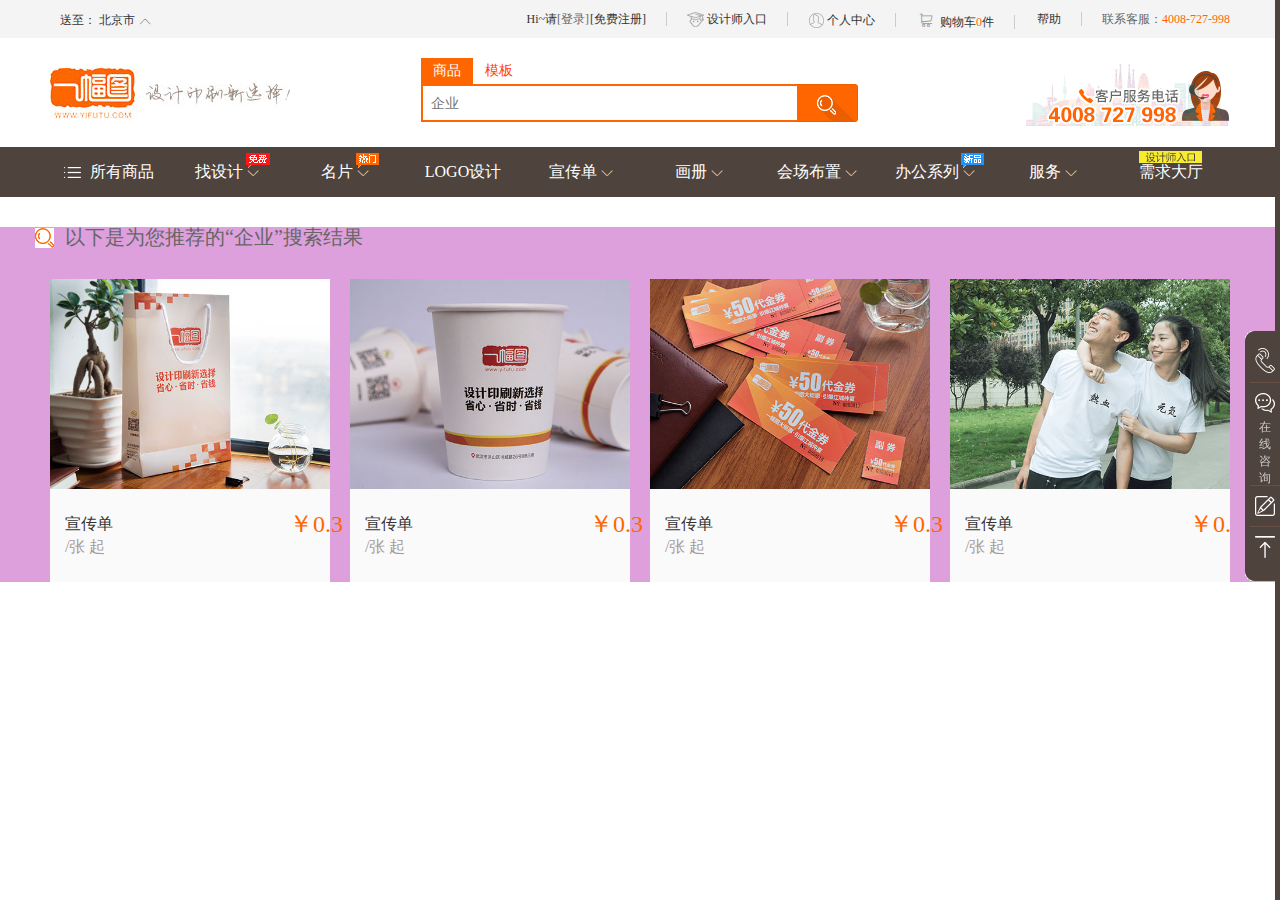
==== goodsList.html @ 1fbc1ded "第二次修改，实现了结构，表现，行为相分离" ====
<!DOCTYPE html>
<html lang="en">
<head>
<meta charset="UTF-8">
<meta name="viewport" content="width=device-width, initial-scale=1.0">
<meta http-equiv="X-UA-Compatible" content="ie=edge">
<link rel="stylesheet" href="css/goodsList.css"/>
<link rel="stylesheet" href="css/public.css"/>
<link rel="stylesheet" href="css/iconfont.css"/>
<link rel="shortcut icon" href="bitbug_favicon.ico" />
<title>goodsList</title>
</head>
<body>
<!-- head -->
<div class="head">
    <div class="head_con">
        <div class="conL">
            <p>送至：
                <span>北京市</span>
                <i class="iconfont icon-up1"></i>
                <i class="iconfont icon-down"></i>
            </p>
            <!-- 划过 送至： -->
            <div class="ul">
                <a href="">北京市</a>
                <a href="">天津市</a>
                <a href="">河北市</a>
                <a href="">山西市</a>
                <a href="">内蒙市</a>
                <a href="">辽宁市</a>
                <a href="">北京市</a>
                <a href="">天津市</a>
                <a href="">河北市</a>
                <a href="">山西市</a>
                <a href="">内蒙市</a>
                <a href="">辽宁市</a>
                <a href="">北京市</a>
                <a href="">天津市</a>
                <a href="">河北市</a>
                <a href="">山西市</a>
                <a href="">内蒙市</a>
                <a href="">辽宁市</a>
            </div>
        </div>
        <div class="conR">
            <ul>
                <li>Hi~请<a class="signIn" href="Login.html">[登录]</a><a class="register" href="Reg.html">[免费注册]</a></li>
                <li><img src="img/icon-sjs.png" alt=""/><a href="">设计师入口</a></li>
                <li class="person">
                    <img src="img/icon-user.png" alt=""/>
                    <a href="">个人中心</a>

                    <ul>
                        <li>我的订单</li>
                        <li>我的文件</li>
                        <li>我的模板</li>
                    </ul>
                </li>
                <li class="shopcar">
                    <i class="iconfont icon-icon--"></i>
                    <a href="">购物车<span>0</span>件</a>

                    <div class="cont">
                        <p>购物车还没有商品，赶紧选购吧！</p>
                        <a href="">查看我的购物车</a>
                    </div>
                </li>
                <li><a href="">帮助</a></li>
                <li class="last">联系客服：<span>4008-727-998</span></li>
            </ul>
        </div>
    </div>
</div>

<!-- tit -->
<div class="tit">
    <div class="tit_con">  
        <a href="index.html"><img class="img1" src="img/logo.jpg" alt=""/></a>
        <div class="inp">
            <p class="shangmo">
                <a class="a1" href="javascript:;">商品</a>
                <a class="a2" href="javascript:;">模板</a>
            </p>
            <div class="inptt">              
                <input class="inpTxt" type="text" placeholder="企业"/>
                <input class="inpBtn" type="button" value=""/>
            </div>
        </div>
        <img class="img2" src="img/intro_adv.jpg" alt=""/>
    </div>
</div>
    
<!-- lunb-->
<div class="lunb">
    <div class="nav">
        <ul>
            <li class="li01">
                <a class="syou" href="">所有商品</a>
                <!-- 划过显示： -->
                <div class="li01_ul">
                    <div class="ul_div1 ul_div">
                        <p>产品设计</p>
                        <span>logo设计 名片设计</span>
                        <!-- 划过显示 -->
                        <div class="uls1 uls">
                            <div class="uls_con">
                                <dl>
                                    <dt>办公用品</dt>
                                    <dd>
                                        <a href="">Logo设计</a>
                                        <a href="">名片设计</a>
                                        <a href="">笔记本设计</a>
                                        <a href="">工作证设计</a>
                                        <a href="">文件盒设计</a>
                                        <a href="">档案袋设计</a>
                                        <a href="">信纸设计</a>
                                        <a href="">信封设计</a>
                                        <a href="">广告笔设计</a>
                                        <a href="">鼠标垫设计</a>
                                        <a href="">合同设计</a>
                                    </dd>
                                </dl> 
                                <dl>
                                    <dt>营销用品</dt>
                                    <dd>
                                        <a href="">Logo设计</a>
                                        <a href="">名片设计</a>
                                        <a href="">笔记本设计</a>
                                        <a href="">工作证设计</a>
                                        <a href="">文件盒设计</a>
                                        <a href="">档案袋设计</a>
                                        <a href="">信纸设计</a>
                                        <a href="">信封设计</a>
                                        <a href="">广告笔设计</a>
                                    </dd>
                                </dl>
                                <dl>
                                    <dt>会议用品</dt>
                                    <dd>
                                        <a href="">Logo设计</a>
                                        <a href="">名片设计</a>
                                        <a href="">笔记本设计</a>
                                        <a href="">工作证设计</a>
                                        <a href="">文件盒设计</a>
                                        <a href="">档案袋设计</a>
                                    </dd>
                                </dl> 
                                <dl>
                                    <dt>节日用品</dt>
                                    <dd>
                                        <a href="">Logo设计</a>
                                        <a href="">名片设计</a>
                                        <a href="">笔记本设计</a>
                                        <a href="">工作证设计</a>
                                        <a href="">文件盒设计</a>
                                        <a href="">档案袋设计</a>
                                        <a href="">信纸设计</a>
                                    </dd>
                                </dl>
                                <dl>
                                    <dt>定制用品</dt>
                                    <dd>
                                        <a href="">信封设计</a>
                                        <a href="">广告笔设计</a>
                                        <a href="">鼠标垫设计</a>
                                        <a href="">合同设计</a>
                                    </dd>
                                </dl>
                            </div>

                            <div class="uls_img">
                                <img src="img/logo1.jpg" alt=""/>
                                <img class="lt" src="img/minpian.jpg" alt=""/>
                            </div>
                            
                        </div>
                        <!-- 白线 -->
                        <div class="fff"></div>
                        
                    </div>
                    <div class="ul_div2 ul_div">
                        <p>名片印刷</p>
                        <span>logo设计 名片设计</span>
                            <!-- 划过显示 -->
                            <div class="uls2 uls">
                            <div class="uls_con">
                                <dl>
                                    <dt>女性名片</dt>
                                    <dd>
                                        <a href="">铜版纸掌心名片</a>
                                        <a href="">铜版纸掌心名片</a>
                                        <a href="">铜版纸掌心名片</a><br/>
                                        <a href="">铜版纸掌心名片</a>
                                        <a href="">铜版纸掌心名片</a>
                                        <a href="">铜版纸掌心名片</a>
                                    </dd>
                                </dl> 
                                <dl>
                                    <dt>经典名片</dt>
                                    <dd>
                                        <a href="">铜纸片名片</a>
                                        <a href="">铜纸片名片</a>
                                        <a href="">铜纸片名片</a>
                                    </dd>
                                </dl>
                                <dl>
                                    <dt>时尚名片</dt>
                                    <dd>
                                        <a href="">石头纹名片</a>
                                        <a href="">名片设计</a>
                                        <a href="">笔记本设计</a>
                                        <a href="">工作证设计</a><br/>
                                        <a href="">文件盒设计</a>
                                        <a href="">档案袋设计</a>
                                    </dd>
                                </dl> 
                                <dl>
                                    <dt>高档名片</dt>
                                    <dd>
                                        <a href="">Logo设计</a>
                                        <a href="">名片设计</a>
                                        <a href="">笔记本设计</a>
                                        <a href="">工作证设计</a>
                                        <a href="">文件盒设计</a>
                                        <a href="">档案袋设计</a>
                                        <a href="">信纸设计</a>
                                    </dd>
                                </dl>
                                <dl>
                                    <dt>名片设计</dt>
                                    <dd>
                                        <a href="">信封设计</a>
                                        <a href="">广告笔设计</a>
                                        <a href="">鼠标垫设计</a>
                                        <a href="">合同设计</a>
                                    </dd>
                                </dl>
                            </div>

                            <div class="uls_img">
                                <img src="img/mingpian2.jpg" alt=""/>
                            </div>
                            
                        </div>
                        <!-- 白线 -->
                        <div class="fff"></div>
                    </div>
                    <div class="ul_div3 ul_div">
                        <p>企业办公</p>
                        <span>logo设计 名片设计</span>
                        <!-- 划过显示 -->
                        <div class="uls3 uls">
                            <div class="uls_con">
                                <dl>
                                    <dt>企业VI</dt>
                                    <dd>
                                        <a href="">Logo设计</a>
                                        <a href="">名片设计</a>
                                        <a href="">笔记本设计</a>
                                        <a href="">工作证设计</a>
                                        <a href="">文件盒设计</a>
                                        <a href="">档案袋设计</a>
                                        <a href="">信纸设计</a>
                                        <a href="">信封设计</a>
                                        <a href="">广告笔设计</a>
                                        <a href="">鼠标垫设计</a>
                                        <a href="">合同设计</a>
                                    </dd>
                                </dl> 
                                <dl>
                                    <dt>办公用品</dt>
                                    <dd>
                                        <a href="">Logo设计</a>
                                        <a href="">名片设计</a>
                                        <a href="">笔记本设计</a>
                                        <a href="">工作证设计</a>
                                        <a href="">文件盒设计</a>
                                        <a href="">档案袋设计</a>
                                        <a href="">信纸设计</a>
                                        <a href="">信封设计</a>
                                        <a href="">广告笔设计</a>
                                    </dd>
                                </dl>
                                <dl>
                                    <dt>入职礼包</dt>
                                    <dd>
                                        <a href="">Logo设计</a>
                                        <a href="">名片设计</a>
                                        <a href="">笔记本设计</a>
                                        <a href="">工作证设计</a>
                                        <a href="">文件盒设计</a>
                                        <a href="">档案袋设计</a>
                                    </dd>
                                </dl> 
                                <dl>
                                    <dt>公司布置</dt>
                                    <dd>
                                        <a href="">Logo设计</a>
                                        <a href="">名片设计</a>
                                        <a href="">笔记本设计</a>
                                        <a href="">工作证设计</a>
                                        <a href="">文件盒设计</a>
                                        <a href="">档案袋设计</a>
                                        <a href="">信纸设计</a>
                                    </dd>
                                </dl>
                                <dl>
                                    <dt>经典设计</dt>
                                    <dd>
                                        <a href="">信封设计</a>
                                        <a href="">广告笔设计</a>
                                        <a href="">鼠标垫设计</a>
                                        <a href="">合同设计</a>
                                    </dd>
                                </dl>
                            </div>

                            <div class="uls_img">
                                <img src="img/xingmingpai.jpg" alt=""/>
                            </div>
                            
                        </div>
                        <!-- 白线 -->
                        <div class="fff"></div>
                    </div>
                    <div class="ul_div4 ul_div">
                        <p>营销宣传</p>
                        <span>logo设计 名片设计</span>
                        <!-- 划过显示 -->
                        <div class="uls4 uls">
                            <div class="uls_con">
                                <dl>
                                    <dt>卖场促销</dt>
                                    <dd>
                                        <a href="">Logo设计</a>
                                        <a href="">名片设计</a>
                                        <a href="">笔记本设计</a>
                                        <a href="">工作证设计</a>
                                        <a href="">文件盒设计</a>
                                        <a href="">档案袋设计</a>
                                        <a href="">信纸设计</a>
                                        <a href="">信封设计</a>
                                        <a href="">广告笔设计</a>
                                        <a href="">鼠标垫设计</a>
                                        <a href="">合同设计</a>
                                    </dd>
                                </dl> 
                                <dl>
                                    <dt>普发用品</dt>
                                    <dd>
                                        <a href="">Logo设计</a>
                                        <a href="">名片设计</a>
                                        <a href="">笔记本设计</a>
                                        <a href="">工作证设计</a>
                                        <a href="">文件盒设计</a>
                                        <a href="">档案袋设计</a>
                                        <a href="">信纸设计</a>
                                        <a href="">信封设计</a>
                                        <a href="">广告笔设计</a>
                                    </dd>
                                </dl>
                                <dl>
                                    <dt>布置用品</dt>
                                    <dd>
                                        <a href="">Logo设计</a>
                                        <a href="">名片设计</a>
                                        <a href="">笔记本设计</a>
                                        <a href="">工作证设计</a>
                                        <a href="">文件盒设计</a>
                                        <a href="">档案袋设计</a>
                                    </dd>
                                </dl> 
                                <dl>
                                    <dt>赛事必备</dt>
                                    <dd>
                                        <a href="">Logo设计</a>
                                        <a href="">名片设计</a>
                                        <a href="">笔记本设计</a>
                                        <a href="">工作证设计</a>
                                    </dd>
                                </dl>
                                <dl>
                                    <dt>宣传礼品</dt>
                                    <dd>
                                        <a href="">信封设计</a>
                                        <a href="">广告笔设计</a>
                                        <a href="">鼠标垫设计</a>
                                    </dd>
                                </dl>
                                <dl>
                                    <dt>经典设计</dt>
                                    <dd>
                                        <a href="">信封设计</a>
                                        <a href="">广告笔设计</a>
                                        <a href="">鼠标垫设计</a>
                                    </dd>
                                </dl>
                            </div>

                            <div class="uls_img">
                                <img src="img/zhanjia.jpg" alt=""/>
                            </div>
                            
                        </div>
                        <!-- 白线 -->
                        <div class="fff"></div>
                    </div>
                    <div class="ul_div5 ul_div">
                        <p>产品设计</p>
                        <span>logo设计 名片设计</span>
                        <!-- 划过显示 -->
                        <div class="uls5 uls">
                            <div class="uls_con">
                                <dl>
                                    <dt>办公用品</dt>
                                    <dd>
                                        <a href="">Logo设计</a>
                                        <a href="">名片设计</a>
                                        <a href="">笔记本设计</a>
                                        <a href="">工作证设计</a>
                                        <a href="">文件盒设计</a>
                                        <a href="">档案袋设计</a>
                                        <a href="">信纸设计</a>
                                        <a href="">信封设计</a>
                                        <a href="">广告笔设计</a>
                                        <a href="">鼠标垫设计</a>
                                        <a href="">合同设计</a>
                                    </dd>
                                </dl> 
                                <dl>
                                    <dt>营销用品</dt>
                                    <dd>
                                        <a href="">Logo设计</a>
                                        <a href="">名片设计</a>
                                        <a href="">笔记本设计</a>
                                        <a href="">工作证设计</a>
                                        <a href="">文件盒设计</a>
                                        <a href="">档案袋设计</a>
                                        <a href="">信纸设计</a>
                                        <a href="">信封设计</a>
                                        <a href="">广告笔设计</a>
                                    </dd>
                                </dl>
                                <dl>
                                    <dt>会议用品</dt>
                                    <dd>
                                        <a href="">Logo设计</a>
                                        <a href="">名片设计</a>
                                        <a href="">笔记本设计</a>
                                        <a href="">工作证设计</a>
                                        <a href="">文件盒设计</a>
                                        <a href="">档案袋设计</a>
                                    </dd>
                                </dl> 
                                <dl>
                                    <dt>节日用品</dt>
                                    <dd>
                                        <a href="">Logo设计</a>
                                        <a href="">名片设计</a>
                                        <a href="">笔记本设计</a>
                                        <a href="">工作证设计</a>
                                        <a href="">文件盒设计</a>
                                        <a href="">档案袋设计</a>
                                        <a href="">信纸设计</a>
                                    </dd>
                                </dl>
                                <dl>
                                    <dt>定制用品</dt>
                                    <dd>
                                        <a href="">信封设计</a>
                                        <a href="">广告笔设计</a>
                                        <a href="">鼠标垫设计</a>
                                        <a href="">合同设计</a>
                                    </dd>
                                </dl>
                            </div>

                            <div class="uls_img">
                                <img src="img/xiangce.jpg" alt=""/>
                            </div>
                            
                        </div>
                        <!-- 白线 -->
                        <div class="fff"></div>
                    </div>
                    <div class="ul_div6 ul_div">
                        <p>名片印刷</p>
                        <span>logo设计 名片设计</span>
                        <!-- 划过显示 -->
                        <div class="uls6 uls">
                            <div class="uls_con">
                                <dl>
                                    <dt>办公用品</dt>
                                    <dd>
                                        <a href="">Logo设计</a>
                                        <a href="">名片设计</a>
                                        <a href="">笔记本设计</a>
                                        <a href="">工作证设计</a>
                                        <a href="">文件盒设计</a>
                                        <a href="">档案袋设计</a>
                                        <a href="">信纸设计</a>
                                        <a href="">信封设计</a>
                                        <a href="">广告笔设计</a>
                                        <a href="">鼠标垫设计</a>
                                        <a href="">合同设计</a>
                                    </dd>
                                </dl> 
                                <dl>
                                    <dt>营销用品</dt>
                                    <dd>
                                        <a href="">Logo设计</a>
                                        <a href="">名片设计</a>
                                        <a href="">笔记本设计</a>
                                        <a href="">工作证设计</a>
                                        <a href="">文件盒设计</a>
                                        <a href="">档案袋设计</a>
                                        <a href="">信纸设计</a>
                                        <a href="">信封设计</a>
                                        <a href="">广告笔设计</a>
                                    </dd>
                                </dl>
                                <dl>
                                    <dt>会议用品</dt>
                                    <dd>
                                        <a href="">Logo设计</a>
                                        <a href="">名片设计</a>
                                        <a href="">笔记本设计</a>
                                        <a href="">工作证设计</a>
                                        <a href="">文件盒设计</a>
                                        <a href="">档案袋设计</a>
                                    </dd>
                                </dl> 
                                <dl>
                                    <dt>节日用品</dt>
                                    <dd>
                                        <a href="">Logo设计</a>
                                        <a href="">名片设计</a>
                                        <a href="">笔记本设计</a>
                                        <a href="">工作证设计</a>
                                        <a href="">文件盒设计</a>
                                        <a href="">档案袋设计</a>
                                        <a href="">信纸设计</a>
                                    </dd>
                                </dl>
                                <dl>
                                    <dt>定制用品</dt>
                                    <dd>
                                        <a href="">信封设计</a>
                                        <a href="">广告笔设计</a>
                                        <a href="">鼠标垫设计</a>
                                        <a href="">合同设计</a>
                                    </dd>
                                </dl>
                            </div>

                            <div class="uls_img">
                                <img src="img/shoutidai.jpg" alt=""/>
                            </div>
                            
                        </div>
                        <!-- 白线 -->
                        <div class="fff"></div>
                    </div>
                    <div class="ul_div7 ul_div">
                        <p>企业办公</p>
                        <span>logo设计 名片设计</span>
                        <!-- 划过显示 -->
                        <div class="uls7 uls">
                            <div class="uls_con">
                                <dl>
                                    <dt>办公用品</dt>
                                    <dd>
                                        <a href="">Logo设计</a>
                                        <a href="">名片设计</a>
                                        <a href="">笔记本设计</a>
                                        <a href="">工作证设计</a>
                                        <a href="">文件盒设计</a>
                                        <a href="">档案袋设计</a>
                                        <a href="">信纸设计</a>
                                        <a href="">信封设计</a>
                                        <a href="">广告笔设计</a>
                                        <a href="">鼠标垫设计</a>
                                        <a href="">合同设计</a>
                                    </dd>
                                </dl> 
                                <dl>
                                    <dt>营销用品</dt>
                                    <dd>
                                        <a href="">Logo设计</a>
                                        <a href="">名片设计</a>
                                        <a href="">笔记本设计</a>
                                        <a href="">工作证设计</a>
                                        <a href="">文件盒设计</a>
                                        <a href="">档案袋设计</a>
                                        <a href="">信纸设计</a>
                                        <a href="">信封设计</a>
                                        <a href="">广告笔设计</a>
                                    </dd>
                                </dl>
                                <dl>
                                    <dt>会议用品</dt>
                                    <dd>
                                        <a href="">Logo设计</a>
                                        <a href="">名片设计</a>
                                        <a href="">笔记本设计</a>
                                        <a href="">工作证设计</a>
                                        <a href="">文件盒设计</a>
                                        <a href="">档案袋设计</a>
                                    </dd>
                                </dl> 
                                <dl>
                                    <dt>节日用品</dt>
                                    <dd>
                                        <a href="">Logo设计</a>
                                        <a href="">名片设计</a>
                                        <a href="">笔记本设计</a>
                                        <a href="">工作证设计</a>
                                        <a href="">文件盒设计</a>
                                        <a href="">档案袋设计</a>
                                        <a href="">信纸设计</a>
                                    </dd>
                                </dl>
                                <dl>
                                    <dt>定制用品</dt>
                                    <dd>
                                        <a href="">信封设计</a>
                                        <a href="">广告笔设计</a>
                                        <a href="">鼠标垫设计</a>
                                        <a href="">合同设计</a>
                                    </dd>
                                </dl>
                            </div>

                            <div class="uls_img">
                                <img src="img/rili.jpg" alt=""/>
                            </div>
                            
                        </div>
                        <!-- 白线 -->
                        <div class="fff"></div>
                    </div>
                    <div class="ul_div8 ul_div">
                        <p>营销宣传</p>
                        <span>logo设计 名片设计</span>
                        <!-- 划过显示 -->
                        <div class="uls8 uls">
                            <div class="uls_con">
                                <dl>
                                    <dt>办公用品</dt>
                                    <dd>
                                        <a href="">Logo设计</a>
                                        <a href="">名片设计</a>
                                        <a href="">笔记本设计</a>
                                        <a href="">工作证设计</a>
                                        <a href="">文件盒设计</a>
                                        <a href="">档案袋设计</a>
                                        <a href="">信纸设计</a>
                                        <a href="">信封设计</a>
                                        <a href="">广告笔设计</a>
                                        <a href="">鼠标垫设计</a>
                                        <a href="">合同设计</a>
                                    </dd>
                                </dl> 
                                <dl>
                                    <dt>营销用品</dt>
                                    <dd>
                                        <a href="">Logo设计</a>
                                        <a href="">名片设计</a>
                                        <a href="">笔记本设计</a>
                                        <a href="">工作证设计</a>
                                        <a href="">文件盒设计</a>
                                        <a href="">档案袋设计</a>
                                        <a href="">信纸设计</a>
                                        <a href="">信封设计</a>
                                        <a href="">广告笔设计</a>
                                    </dd>
                                </dl>
                                <dl>
                                    <dt>会议用品</dt>
                                    <dd>
                                        <a href="">Logo设计</a>
                                        <a href="">名片设计</a>
                                        <a href="">笔记本设计</a>
                                        <a href="">工作证设计</a>
                                        <a href="">文件盒设计</a>
                                        <a href="">档案袋设计</a>
                                    </dd>
                                </dl> 
                                <dl>
                                    <dt>节日用品</dt>
                                    <dd>
                                        <a href="">Logo设计</a>
                                        <a href="">名片设计</a>
                                        <a href="">笔记本设计</a>
                                        <a href="">工作证设计</a>
                                        <a href="">文件盒设计</a>
                                        <a href="">档案袋设计</a>
                                        <a href="">信纸设计</a>
                                    </dd>
                                </dl>
                                <dl>
                                    <dt>定制用品</dt>
                                    <dd>
                                        <a href="">信封设计</a>
                                        <a href="">广告笔设计</a>
                                        <a href="">鼠标垫设计</a>
                                        <a href="">合同设计</a>
                                    </dd>
                                </dl>
                            </div>

                            <div class="uls_img">
                                <img src="img/dangandai.jpg" alt=""/>
                            </div>
                            
                        </div>
                        <!-- 白线 -->
                        <div class="fff"></div>
                    </div>                 
                </div>
                
            </li>

            <li class="li02 liul">
                <a href="">找设计&nbsp;<i class="iconfont icon-down"></i></a>
                <img src="img/free.gif" alt=""/>
                <!-- 划过显示： -->
                <div class="li0_ul">
                    <div>
                        <img src="img/5.png" alt=""/>
                        <a href="">名片设计</a>
                        <span>￥0 起</span>
                    </div>
                    <div>
                        <img src="img/yhq.png" alt=""/>
                        <a href="">优惠券设计</a>
                        <span>￥0 起</span>
                    </div>

                    <div>
                        <img class="more" src="img/icon-more.jpg" alt=""/>
                        <p class="more_p">更多</p>
                    </div>
                    
                </div>
            </li>

            <li class="li03 liul">
                <a href="">名片&nbsp;<i class="iconfont icon-down"></i></a>
                <img src="img/hot.gif" alt=""/>
                <!-- 划过显示： -->
                <div class="li0_ul">
                    <div>
                        <img src="img/5.png" alt=""/>
                        <a href="">名片设计</a>
                        <span>￥0 起</span>
                    </div>
                    <div>
                        <img src="img/27.png" alt=""/>
                        <a href="">经典铜版纸名片</a>
                        <span>￥2.8/盒 起</span>
                    </div>
                    <div>
                        <img src="img/20151118-mp.png" alt=""/>
                        <a href="">掌心名片/女性专属名片</a>
                        <span>￥3.6/盒 起</span>
                    </div>
                    <div>
                        <img src="img/hk-mp.png" alt=""/>
                        <a href="">黑卡纸名片</a>
                        <span>￥9/盒 起</span>
                    </div>
                    <div>
                        <img src="img/tm-mp.png" alt=""/>
                        <a href="">高档透明防水PVC名片</a>
                        <span>￥16/盒 起</span>
                    </div>

                    <div>
                        <img class="more" src="img/icon-more.jpg" alt=""/>
                        <p class="more_p">更多</p>
                    </div>
                    
                </div>
            </li>

            <li class="li04"><a href="">LOGO设计</a></li>

            <li class="li05 liul">
                <a href="">宣传单&nbsp;<i class="iconfont icon-down"></i></a>
                <!-- 划过显示： -->
                <div class="li0_ul">
                    <div>
                        <img src="img/6.png" alt=""/>
                        <a href="">名片设计</a>
                        <span>￥0 起</span>
                    </div>
                    <div>
                        <img src="img/11.png" alt=""/>
                        <a href="">优惠券设计</a>
                        <span>￥0 起</span>
                    </div>
                    <div>
                        <img src="img/12.png" alt=""/>
                        <a href="">名片设计</a>
                        <span>￥0 起</span>
                    </div>
                    <div>
                        <img src="img/21.png" alt=""/>
                        <a href="">优惠券设计</a>
                        <span>￥0 起</span>
                    </div>

                    <div>
                        
                    </div>
                    
                </div>
            </li>

            <li class="li06 liul">
                <a href="">画册&nbsp;<i class="iconfont icon-down"></i></a>
                <!-- 划过显示： -->
                <div class="li0_ul">
                    <div>
                        <img src="img/13.png" alt=""/>
                        <a href="">名片设计</a>
                        <span>￥0 起</span>
                    </div>
                    <div>
                        <img src="img/22.png" alt=""/>
                        <a href="">优惠券设计</a>
                        <span>￥0 起</span>
                    </div>

                    <div>
                        
                    </div>
                    
                </div>
            </li>
            <li class="li07 liul">
                <a href="">会场布置&nbsp;<i class="iconfont icon-down"></i></a>
                <!-- 划过显示： -->
                <div class="li0_ul">
                    <div>
                        <img src="img/20151230phxz.png" alt=""/>
                        <a href="">名片设计</a>
                        <span>￥0 起</span>
                    </div>
                    <div>
                        <img src="img/20151230hf.png" alt=""/>
                        <a href="">优惠券设计</a>
                        <span>￥0 起</span>
                    </div>
                    <div>
                        <img src="img/20151230dq.png" alt=""/>
                        <a href="">优惠券设计</a>
                        <span>￥0 起</span>
                    </div>
                    <div>
                        <img src="img/20151230zk.png" alt=""/>
                        <a href="">优惠券设计</a>
                        <span>￥0 起</span>
                    </div>
                    <div>
                        <img src="img/20151230cjx.png" alt=""/>
                        <a href="">优惠券设计</a>
                        <span>￥0 起</span>
                    </div>

                    <div>
                        
                    </div>
                    
                </div>
            </li>
            <li class="li08 liul">
                <a href="">办公系列&nbsp;<i class="iconfont icon-down"></i></a>
                <img src="img/new.gif" alt=""/>
                <!-- 划过显示： -->
                <div class="li0_ul">
                    <div>
                        <img src="img/gzz.png" alt=""/>
                        <a href="">名片设计</a>
                        <span>￥0 起</span>
                    </div>
                    <div>
                        <img src="img/wjh.png" alt=""/>
                        <a href="">优惠券设计</a>
                        <span>￥0 起</span>
                    </div>
                    <div>
                        <img src="img/ggb.png" alt=""/>
                        <a href="">优惠券设计</a>
                        <span>￥0 起</span>
                    </div>
                    <div>
                        <img src="img/bjb.png" alt=""/>
                        <a href="">优惠券设计</a>
                        <span>￥0 起</span>
                    </div>
                    <div>
                        <img src="img/sbd.png" alt=""/>
                        <a href="">优惠券设计</a>
                        <span>￥0 起</span>
                    </div>

                    <div>
                        <img class="more" src="img/icon-more.jpg" alt=""/>
                        <p class="more_p">更多</p>
                    </div>
                    
                </div>
            </li>
            <li class="li09 liul">
                <a href="">服务&nbsp;<i class="iconfont icon-down"></i></a>
                <!-- 划过显示： -->
                <div class="li0_ul">
                    <div>
                        <img src="img/17.png" alt=""/>
                        <a href="">名片设计</a>
                    </div>
                    <div>
                        <img src="img/18.png" alt=""/>
                        <a href="">优惠券设计</a>
                    </div>
                    <div>
                        <img src="img/19.png" alt=""/>
                        <a href="">优惠券设计</a>
                    </div>
                    <div>
                        <img src="img/20.png" alt=""/>
                        <a href="">优惠券设计</a>
                    </div>

                    <div>
                        
                    </div>
                    
                </div>
            </li>
            <li class="li10"><a href="">需求大厅</a><i></i></li>
        </ul>
    </div>

    <div class="white"></div>
   
</div>

<!-- content -->
<div class="content">
    <h3>以下是为您推荐的“<span>企业</span>”搜索结果</h3>
    <div class="goodslist">
        <ul>
            <li>
                <div>
                    <img src="img/std.jpg" alt=""/>
                    <p>
                        <a href="">宣传单</a>
                        <span>￥0.3</span>
                        <i>/张 起</i>
                    </p>
                </div>
                
            </li>
            <li>
                <div>
                    <img src="img/ycxzb.jpg" alt=""/>
                    <p>
                        <a href="">宣传单</a>
                        <span>￥0.3</span>
                        <i>/张 起</i>
                    </p>
                </div>
                
            </li>
            <li>
                <div>
                    <img src="img/yhq.jpg" alt=""/>
                    <p>
                        <a href="">宣传单</a>
                        <span>￥0.3</span>
                        <i>/张 起</i>
                    </p>
                </div>
                
            </li>
            <li>
                <div>
                    <img src="img/TX.jpg" alt=""/>
                    <p>
                        <a href="">宣传单</a>
                        <span>￥0.3</span>
                        <i>/张 起</i>
                    </p>
                </div>
                
            </li>
        </ul>      
    </div>
</div>


<!-- fix -->
<div class="fix">
    <ul>
        <li>
            <a class="fix_a1 fix_a" href="javascript:;">
                <!-- <div class=""></div>    -->
                <div class="a1_div a_div">
                    <p>电话客服</p>
                    <span>4008-727-998</span>
                </div>
            </a>
            
        </li>
        <li>
            <a class="fix_a2 fix_a" href="javascript:;">在<br/>线<br/>咨<br/>询</a> 
        </li>
        <li>
            <a class="fix_a3 fix_a" href="javascript:;">
                <div class="a3_div a_div">
                    <p>求反馈</p>
                </div>
            </a>
            
        </li>
        <li>
            <a class="fix_a4 fix_a" href="#">
                <div class="a4_div a_div">
                    <p>回到顶部</p>
                </div>
            </a>
            
        </li>
    </ul>
</div>
    

</body>
</html>
<script type="text/javascript" src="js/jquery-1.8.3.js"></script>
<script type="text/javascript" src="js/goodsList.js"></script>
<script type="text/javascript" src="js/public.js"></script>
---- css/goodsList.css ----
/* content */
.content{
    width:100%;
    background: plum;
}
.content h3{
    width:1180px;
    height: 22px;
    margin:30px auto 30px;
    line-height: 20px;
    font-size: 20px;
    font-weight: 300;
    color: #666666;
    background: url(../img/ss.jpg) no-repeat 0 center;
    padding-left: 30px;
}
.goodslist{
    width:1180px;
    margin:0 auto;
    overflow: hidden;
}
.goodslist li{
    width:380px;
    background: #fafafa;
    float: left;
}
.goodslist li:nth-of-type(2){
    margin:0 20px;
}
.goodslist li img{
    width:380px;
    cursor: pointer;
}
.goodslist li p{
    line-height: 20px;
    font-size: 16px;
    color: #333;
    width: 100%;
    padding: 25px 10px 25px 15px;
}
.goodslist li p a{
    color:#333;
    float: left;
    width: 210px;
    padding-right: 14px;
    overflow: hidden;
    text-overflow: ellipsis;
    white-space: nowrap;
}
.goodslist li p a:hover{
    color:#f60;
}
.goodslist li p span{
    font-size: 24px;
    color:#f60;
}
.goodslist li p i{
    font-style: normal;
    color:#a69999;
}

.goodslist li{
    width:280px;
}
.goodslist li img{
    width:280px;
}
.goodslist li a{
    width:124px;
}
.goodslist li:nth-of-type(4n){
    margin-left:20px;
}

/* .f3 .content_con li{
    width:280px;
}
.f3 .content_con li img{
    width:280px;
}
.f3 .content_con li a{
    width:124px;
}
.f3 .content_con li:nth-of-type(4n){
    margin-left:20px;
}

.f1 .content_con{
    height:358px;
    overflow:visible;
}
.f1 ul{
    height:358px;
}
.f1 ul li{
    height:358px;
    position: relative;
}
.f1 li div{
    position: absolute;
    left:0px;
    top:0px;
}

.ff .content_con{
    height:283px;
    overflow:visible;
}
.ff ul{
    height:283px;
}
.ff ul li{
    height:283px;
    position: relative;
}
.ff li div{
    position: absolute;
    left:0px;
    top:0px;
} */
---- css/public.css ----
body,p,ul,ol,dl,dd,h1,h2,h3,h4,h5,h6,td,input,select,option,textarea{
	margin:0;
	padding:0;
}
a{
	text-decoration: none;
}
input{
	outline: none;
}
img{
    display: block;
    border:none;
}
body{
	font-family: "微软雅黑";
}
ul,li{
	list-style: none;
}

/* head */
.head{
    width:100%;
    height:38px;
    background: #f4f4f4;
}
.head_con{
    width:1180px;
    height: 38px;
    line-height: 38px;
    margin:0 auto;
}
.head_con .conL{
    width:108px;
    height:36px;
    border:1px solid transparent;
    line-height: 38px;
    text-indent: 9px;
    float: left;
    font-size:12px;
    color: #333333;
    position: relative;
    cursor: pointer;
}
.head_con .conL .iconfont{
    vertical-align: middle;
    font-size:12px;
    color: #333333;
    position: absolute;
    right:8px;
    top:2px;
}
.head_con .conL .icon-down{
    display: none;
}
.head_con .conR{
    float:right;
}
.conL .ul{
    width:340px;
    height:100px;
    background: #fff;
    overflow: hidden;
    border:1px solid #e7e7e7;
    padding:17px 0px 28px 10px;
    position: absolute;
    left:-1px;
    top:36px;
    display: none;
    z-index: 10;
}
.conL .ul a{ 
    font-size:12px;
    color: #333333;
    float:left;
    margin-bottom: 10px;
    width: 54px;
    height: 18px;
    line-height: 18px;
    margin-left: 10px;
    text-align: center; 
}
.conL .ul a:first-of-type{
    background-color: #f60;
    color: #fff;
}
.conL .ul a:hover{
    background-color: #f4f4f4;
}
.conR li{
    float: left;
    height:38px;
    font-size:12px;
    color: #333333;
    line-height: 38px;
}
.conR li:hover{
    background: #fff;
}
.conR li:first-of-type:hover,.conR li:last-of-type:hover{
    background: #f4f4f4;
}
.conR li a{
    color: #333333;
    padding:0 20px;
    border-right:1px solid #cccccc;
    border-left:1px solid transparent;
    margin:0 auto;
}
.conR li img{
    float: left;
    margin-left:20px;
    margin-right:-18px;
    margin-top:12px;
}
.conR li a:hover{
    color: #f60;
}
.conR .last{
    border:none;
    margin:0;
    padding-left:20px;
    color: #666666;
}
.conR li .signIn{
    border:none;
    margin:0;
    padding:0;
    color: #666666;
}
.conR li .register{
    padding-left:0;
}
.conR li .icon-icon--{
    margin-right:-18px;
    margin-left: 20px;
    color:#999999;
}
.conR li span{
    color: #ff6600;
}

.person{
    position: relative;
    border:1px solid transparent;
    border-bottom:none;
}
.person ul{
    width:87px;
    background: #fff;
    border:1px solid #cccccc;
    border-top:none;
    padding-left:20px;
    display: none;
    position: absolute;
    left:-1px;
    z-index: 10;
}
.person ul li{
    display: block;
    cursor: pointer;
}

.shopcar{
    position: relative;
    border:1px solid transparent;
    border-bottom:none;
}
.shopcar .cont{
    width:315px;
    background: #fff;
    border:1px solid #cccccc;
    border-top:none;
    padding:18px 0px 18px 20px;
    display: none;
    position: absolute;
    left:-1px;
    z-index: 10;
}
.shopcar .cont p{
    color:#999999;
}
.shopcar .cont a{
    display: block;
    width:120px;
    height:24px;
    line-height: 24px;
    padding:0;
    font-size: 14px;
    text-align: center;
    color:#fff;
    background: #f60;
    border-radius: 5px;
    margin-left:183px;
    margin-top:20px;
}
.shopcar .cont a:hover{
    color:#fff;
}

/* tit */
.tit{
    width:100%;
    background: #fff;
}
.tit_con{
    width:1180px;
    height:89px;
    padding-top:20px;
    margin:0 auto;
}
.tit_con .img1{
    float: left;
    cursor: pointer;
    padding-top:10px;
}
.tit_con .inp{
    float:left;
    width: 460px;
    margin-left: 130px;
    display: inline-block;
}
.tit_con .img2{
    float: right;
}
.shangmo a{
    float: left;
    display: inline;
    padding: 0 12px;
    height: 26px;
    font-size: 14px;
    line-height: 26px;
    color: #ff4200;
    cursor: pointer;
}
.shangmo .a1{
    background: #f60;
    color: #fff;
}
.inptt input:nth-of-type(1){
    background: #ffffff;
    width: 358px;
    height: 18px;
    float: left;
    display: inline-block;
    border: 2px solid #ff6600;
    border-right: 0;
    padding: 8px;
    box-sizing: content-box;
    font: 14px/18px "Microsoft Yahei", Verdana, Tahoma, sans-serif;
    color: #999999;
}
.inptt input:nth-of-type(2){
    background: url(../img/icon-S.jpg) no-repeat left top;
    width: 61px;
    height: 38px;
    cursor: pointer;
    border: 0;
    float: left;
}  
.inptt .inpBtn:hover{
    background: url(../img/icon-Shover.jpg);
}

.lunb{
    width:100%;
    /* height:390px; */
    position: relative;
}
.lunb .nav{
    width:100%;
    height:50px;
    background: #4e433d;
}
.nav ul{
    width:1180px;
    margin:0 auto;
}
.nav li{
    width: 118px;
    height:50px;
    line-height: 50px;
    position: relative;
    text-align: center;
    display: inline-block;
    float: left;
}
.nav li a{
    width:118px;
    font-size: 16px;
    color: #fff;
    display: inline-block;
    position: relative;
    padding-right: 20px;
    text-align: center;
}
.nav .li01{
    background: url(../img/icon-all.png) no-repeat 14px center;
}
.syou{
    text-indent: 25px;
}
.nav .icon-down{
    font-size: 12px;
}
.nav li{
    position: relative;
}
.nav li:hover{
    background:#675d57;
}
.nav .li01:hover{
    background:#675d57 url(../img/icon-all.png) no-repeat 14px center;
}
.nav .li02 img{
    position: absolute;
    right:16px;
    top:1px;
}
.nav .li03 img{
    position: absolute;
    right:24px;
    top:1px;
}
.nav .li08 img{
    position: absolute;
    right:9px;
    top:1px;
}
.nav .li10 i{
    background:url(../img/icon-bq.png) no-repeat -83px 0;
    width: 63px;
    height: 15px;
    display: block;
    position: absolute;
    left: 27px;
    top: 4px;
    z-index: 5;
}
.nav .li01_ul{
    width:200px;
    background: #fffdfc;
    position: absolute;
    left:0px;
    top:50px;
    z-index: 6;
}
.nav .li01_ul .ul_div{
    padding-left:20px;
    padding-top:12px;
    line-height: 28px;
    text-align: left;
    cursor: pointer;
    z-index: 5;
}
.nav .li01_ul p{
    text-indent: 0;
    line-height: 14px;
    font-weight: 600;
    color: #333;
    font-size: 14px; 
}
.nav .li01_ul span{
    color: #999;
    font-size: 12px;
}
.nav .liul{
    position: relative;
}
.nav .li0_ul{
    width:1180px;
    height:200px;
    position: absolute;
    left:-118px;
    top:50px;
    z-index: 2;
}
.nav .li0_ul div{
    margin-top:35px;
    width:220px;
    height:130px;
    background: #fff;
    padding-bottom:20px;
    border-right:1px solid #e7e7e7;
    float: left;
    position: relative;
    cursor: pointer;
}
.nav .li0_ul div:last-of-type:hover{
    background: #fff;
}
.nav .li0_ul div:hover{
    background: #fafafa;
}
.nav .li0_ul div:first-of-type{
    border-left:1px solid #e7e7e7;
}
.nav .li0_ul div:last-of-type{
    width:70px;
    border:none;
}  
.nav .li0_ul div img{
    position: static;
}
.nav .li0_ul div a{
    width:100%;
    padding:0;
    display: block;
    margin:0 auto;
    line-height: 16px;
    color:#333333;
    font-size: 16px;
    margin-bottom: 11px;
}
.nav .li0_ul div span{
    background: #fff;
    width:221px;
    display:block;
    text-align: center;
    font-size: 14px;
    line-height: 18px;
    color:#f60;
}
.nav .li0_ul div:hover .nav .li0_ul div a{
    color:#f60;
}
.nav .li0_ul div span:nth-of-type(1){
    width:222px;
    position: absolute;
    left:-1px;
    bottom:0px;
}
.nav .li0_ul div .more{
    position: absolute;
    left:20px;
    top:110px;
    cursor: pointer;
}
.nav .li0_ul div .more_p{
    background: #fff;
    font-size:14px;
    line-height: 14px;
    color:#f60;
    position: absolute;
    left:26px;
    top:114px;
    display: none; 
    cursor: pointer;
}
.nav .li03 .li0_ul{
    display: block;
    left:-236px;
    top:50px;
}
.nav .li05 .li0_ul{
    display: block;
    left:-472px;
    top:50px;
}
.nav .li06 .li0_ul{
    display: block;
    left:-590px;
    top:50px;
}
.nav .li07 .li0_ul{
    display: block;
    left:-708px;
    top:50px;
}
.nav .li08 .li0_ul{
    display: block;
    left:-826px;
    top:50px;
}
.nav .li09 .li0_ul{
    display: block;
    left:-944px;
    top:50px;
}

/* 三级菜单 */
.ul_div{
    position: relative;
}
.ul_div .uls{
    width:790px;
    height:455px;
    background: #fff;
    position: absolute;
    left:200px;
    top:-1px;
    border:1px solid #675d57;
    cursor: auto;
    padding-left:33px;
    overflow: hidden;
    /* display: none; */
}
.uls_con{
    width:517px;
    float: left;
}
.uls_img{
    float: left;
    margin-top:30px;
}
.uls_img .lt{
    margin-top:20px;
}
.ul_div dl{
    overflow: hidden;
    cursor: pointer;
    margin-top:12px;
}
.ul_div dl:hover{
    color: #f60;
}
.ul_div dt{
    text-align: center;
    float: left;
    font-size: 14px;
    color:#675d57;
    padding-right:56px;
    margin-top:10px;
}
.ul_div dd{
    width:405px;
    line-height:24px;
    float: left;
    text-align: left;
    margin-top:10px;
}
.ul_div dd a{
    display: inline;
    font-size: 12px;
    color:#333333;
}
.ul_div dd a:hover{
    color: #f60;
}
.ul_div .uls2{
    top:-56px;
    display: none;
}  
.ul_div .uls3{
    top:-111px;
    display: none;
}
.ul_div .uls4{
    top:-166px;
    display: none;
}
.ul_div .uls5{
    top:-221px;
    display: none;
}
.ul_div .uls6{
    top:-276px;
    display: none;
}
.ul_div .uls7{
    top:-331px;
    display: none;
}
.ul_div .uls8{
    top:-386px;
    display: none;
}
/* 白线 */
.fff{
    width:10px;
    height:55px;
    z-index: 6;
    border-top:1px solid #000;
    border-bottom:1px solid #000;
    background: #fff;
    position: absolute;
    right: -2px;
    top:-1px;
}


.lunb .white{
    width:100%;
    height:200px;
    background: #fff;
    position: absolute;
    z-index: 2;
}






/* fix */
.fix{
    width: 5px;
    height: 100%;
    position: fixed;
    top: 0;
    right: 0; 
    z-index: 999999;
    background-color: #4e433d;
}
.fix ul{
    width:40px;
    height:250px;
    background: url(../img/rside_bg.png) no-repeat;
    position: absolute;
    left: -30px;
    top: 50%;
    z-index: 99999;
    margin-top: -119px;
    padding-top: 11px;
}
.fix ul li{
    width: 40px;
    height:40px;
    text-align: center;
    position: relative;
}
.fix ul li a{
    background: #4e433d;
    width: 40px;
    height: 40px;
    display: inline-block;
    position: absolute;
    z-index: 2;
}
.fix ul li:nth-of-type(1) a{
    background: url(../img/tel.png) no-repeat center;
    left:0px;
    top:-2px;
}
.fix ul li:nth-of-type(2) a{
    background: url(../img/weixin.png) no-repeat center 10px;   
    padding-top:36px;
    left:0px;
    top:1px;
    color: #cccccc;
    font-size: 12px;
    height: 66px;
}
.fix ul li:nth-of-type(3) a{
    background: url(../img/fankui.png) no-repeat center;
    left:0px;
    top:64px;
}
.fix ul li:nth-of-type(4) a{
    background: url(../img/top.png) no-repeat center;
    left:0px;
    top:65px;
}
/* 划过 */
.fix_a{
    position:relative;
}
.a_div{
    width:108px;
    height:40px;
    padding-left:12px;
    color: #fff;
    background: #f60;
    position: absolute;
    left:-120px;
    top:0px;
    border-top-left-radius:10px; 
    border-bottom-left-radius:10px;
}
.a_div p{
    font-size: 12px;
    line-height: 12px;
    margin:4px 0px 2px 0px;
    text-align: left;
}
.a_div span{
    font-size: 14px;
    line-height: 14px;
    font-weight: 600;
    margin-left:-6px;
}
.a3_div{
    width:60px;
    left:-72px;
    top:0px;
}
.a3_div p{
    margin-top:13px;
}
.a4_div{
    width:75px;
    left:-87px;
    top:0px;
}
.a4_div p{
    margin-top:13px;
}
---- css/iconfont.css ----
@font-face {font-family: "iconfont";
  src: url('iconfont.eot?t=1541591512179'); /* IE9*/
  src: url('iconfont.eot?t=1541591512179#iefix') format('embedded-opentype'), /* IE6-IE8 */
  url('[data-uri]') format('woff'),
  url('iconfont.ttf?t=1541591512179') format('truetype'), /* chrome, firefox, opera, Safari, Android, iOS 4.2+*/
  url('iconfont.svg?t=1541591512179#iconfont') format('svg'); /* iOS 4.1- */
}

.iconfont {
  font-family:"iconfont" !important;
  font-size:16px;
  font-style:normal;
  -webkit-font-smoothing: antialiased;
  -moz-osx-font-smoothing: grayscale;
}

.icon-down:before { content: "\e609"; }

.icon-up1:before { content: "\e60f"; }

.icon-icon--:before { content: "\e78f"; }
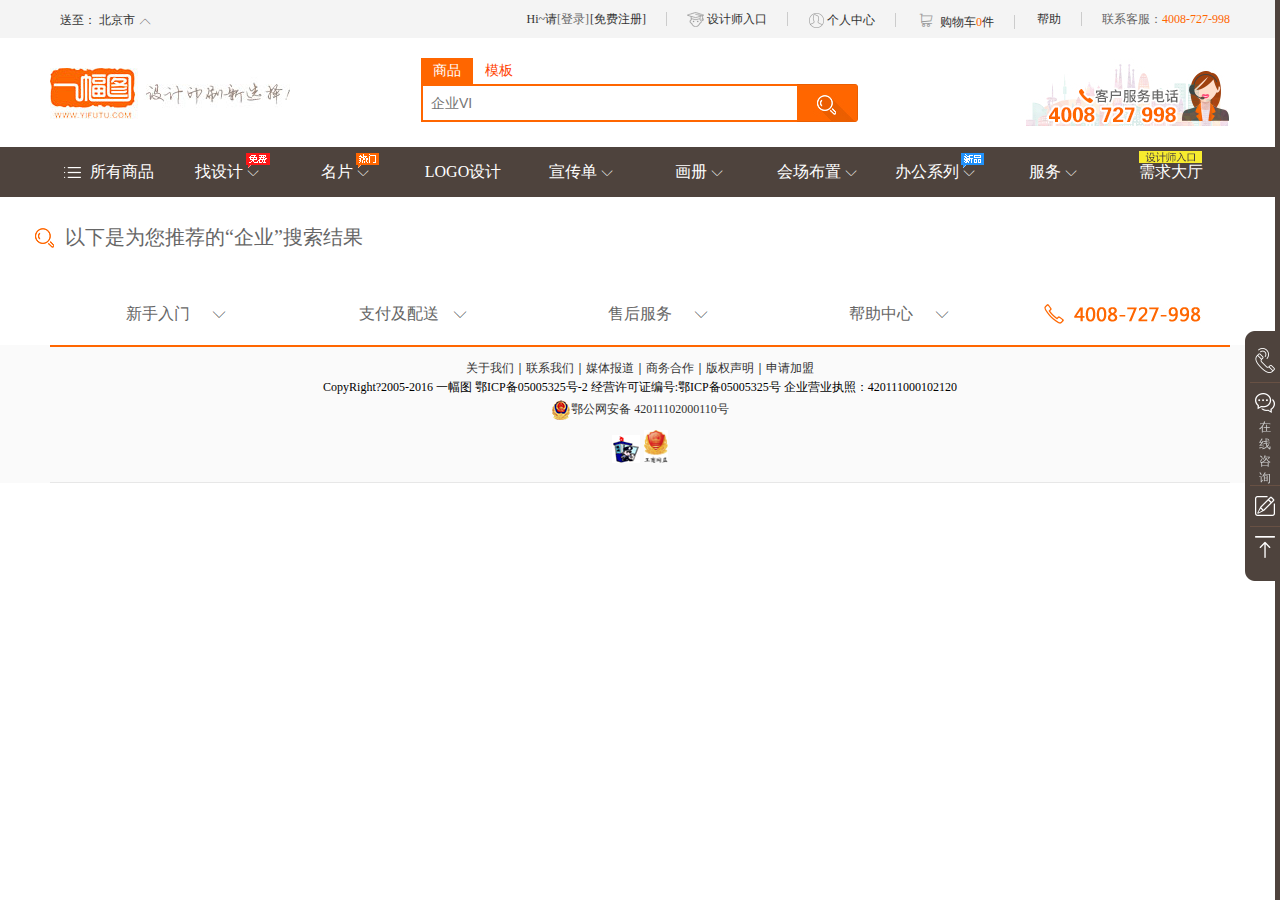
==== commit f48ab95a: "除了购物车动态获取之外，其他页面基本完成" ====
--- a/goodsList.html
+++ b/goodsList.html
@@ -81,8 +81,8 @@
                 <a class="a1" href="javascript:;">商品</a>
                 <a class="a2" href="javascript:;">模板</a>
             </p>
-            <div class="inptt">              
-                <input class="inpTxt" type="text" placeholder="企业"/>
+            <div class="inptt">
+                <input class="inpTxt" type="text" placeholder="企业VI"/>
                 <input class="inpBtn" type="button" value=""/>
             </div>
         </div>
@@ -953,51 +953,79 @@
     <h3>以下是为您推荐的“<span>企业</span>”搜索结果</h3>
     <div class="goodslist">
         <ul>
-            <li>
-                <div>
-                    <img src="img/std.jpg" alt=""/>
-                    <p>
-                        <a href="">宣传单</a>
-                        <span>￥0.3</span>
-                        <i>/张 起</i>
-                    </p>
-                </div>
-                
-            </li>
-            <li>
-                <div>
-                    <img src="img/ycxzb.jpg" alt=""/>
-                    <p>
-                        <a href="">宣传单</a>
-                        <span>￥0.3</span>
-                        <i>/张 起</i>
-                    </p>
-                </div>
-                
-            </li>
-            <li>
-                <div>
-                    <img src="img/yhq.jpg" alt=""/>
-                    <p>
-                        <a href="">宣传单</a>
-                        <span>￥0.3</span>
-                        <i>/张 起</i>
-                    </p>
-                </div>
-                
-            </li>
-            <li>
-                <div>
-                    <img src="img/TX.jpg" alt=""/>
-                    <p>
-                        <a href="">宣传单</a>
-                        <span>￥0.3</span>
-                        <i>/张 起</i>
-                    </p>
-                </div>
-                
-            </li>
-        </ul>      
+          <!-- 此处动态创建li -->
+        </ul>        
+    </div>
+</div>
+
+
+<!-- txt -->
+<div class="txt">
+    <div class="txt_con">       
+        <dl>
+            <dt>
+                <a href="">新手入门</a>
+                <i class="iconfont icon-up1"></i>
+                <i class="iconfont icon-down"></i>
+            </dt>
+            <dd></dd>
+            <dd></dd>
+            <dd></dd>
+        </dl>
+        <dl>
+            <dt>
+                <a href="">支付及配送</a>
+                <i class="iconfont icon-up1"></i>
+                <i class="iconfont icon-down"></i>
+            </dt>
+            <dd></dd>
+            <dd></dd>
+            <dd></dd>
+        </dl>
+        <dl>
+            <dt>
+                <a href="">售后服务</a>
+                <i class="iconfont icon-up1"></i>
+                <i class="iconfont icon-down"></i>
+            </dt>
+            <dd></dd>
+            <dd></dd>
+            <dd></dd>
+        </dl>
+        <dl>
+            <dt>
+                <a href="">帮助中心</a>
+                <i class="iconfont icon-up1"></i>
+                <i class="iconfont icon-down"></i>
+            </dt>
+            <dd></dd>
+            <dd></dd>
+            <dd></dd>
+        </dl>
+        <dl>
+            <dt><img src="img/icon-tel.jpg" alt=""/></dt>
+            <dd></dd>
+            <dd></dd>
+            <dd></dd>
+        </dl>
+        
+    </div>
+</div>
+
+<!-- foot -->
+<div class="foot">
+    <div class="foot_con">
+        <p class="foot_p1">
+            <a href="">关于我们</a>｜<a href="">联系我们</a>｜<a href="">媒体报道</a>｜<a href="">商务合作</a>｜<a href="">版权声明</a>｜<a href="">申请加盟</a>
+        </p>
+        <p class="foot_p2">CopyRight?2005-2016 一幅图 鄂ICP备05005325号-2 经营许可证编号:鄂ICP备05005325号 企业营业执照：420111000102120</p>
+        <p class="foot_p3">
+            <a href=""><img src="img/ghs.png" alt=""/>鄂公网安备 42011102000110号</a>
+        </p>
+        <div class="imgs">
+            <img src="img/wl110.gif" alt=""/>
+            <img src="img/govIcon_s.jpg" alt=""/>
+        </div>
     </div>
 </div>
 
@@ -1041,5 +1069,6 @@
 </body>
 </html>
 <script type="text/javascript" src="js/jquery-1.8.3.js"></script>
-<script type="text/javascript" src="js/goodsList.js"></script>
-<script type="text/javascript" src="js/public.js"></script>+<script type="text/javascript" src="js/public.js"></script>
+<script src="js/Cookie.js"></script>
+<script type="text/javascript" src="js/goodsList.js"></script>--- a/css/goodsList.css
+++ b/css/goodsList.css
@@ -1,122 +1,63 @@
-
-
 /* content */
-.content{
-    width:100%;
-    background: plum;
-}
-.content h3{
-    width:1180px;
+.content {
+  width: 100%;
+  background: #fff; }
+  .content h3 {
+    width: 1180px;
     height: 22px;
-    margin:30px auto 30px;
+    margin: 30px auto 0;
     line-height: 20px;
     font-size: 20px;
     font-weight: 300;
     color: #666666;
     background: url(../img/ss.jpg) no-repeat 0 center;
-    padding-left: 30px;
-}
-.goodslist{
-    width:1180px;
-    margin:0 auto;
+    padding-left: 30px; }
+
+.goodslist {
+  width: 1180px;
+  margin: 0 auto;
+  overflow: hidden; }
+  .goodslist ul {
     overflow: hidden;
-}
-.goodslist li{
-    width:380px;
-    background: #fafafa;
-    float: left;
-}
-.goodslist li:nth-of-type(2){
-    margin:0 20px;
-}
-.goodslist li img{
-    width:380px;
-    cursor: pointer;
-}
-.goodslist li p{
-    line-height: 20px;
-    font-size: 16px;
-    color: #333;
-    width: 100%;
-    padding: 25px 10px 25px 15px;
-}
-.goodslist li p a{
-    color:#333;
-    float: left;
-    width: 210px;
-    padding-right: 14px;
-    overflow: hidden;
-    text-overflow: ellipsis;
-    white-space: nowrap;
-}
-.goodslist li p a:hover{
-    color:#f60;
-}
-.goodslist li p span{
-    font-size: 24px;
-    color:#f60;
-}
-.goodslist li p i{
-    font-style: normal;
-    color:#a69999;
-}
+    padding-top: 30px; }
+    .goodslist ul li {
+      width: 280px;
+      background: #fafafa;
+      float: left;
+      margin-bottom: 20px; }
+      .goodslist ul li div {
+        overflow: hidden;
+        border-bottom: 1px solid #e7e7e7; }
+      .goodslist ul li img {
+        width: 280px;
+        cursor: pointer; }
+      .goodslist ul li p a {
+        color: #333;
+        float: left;
+        width: 100%;
+        margin-top: 10px;
+        overflow: hidden;
+        font-size: 14px;
+        text-indent: 10px;
+        text-overflow: ellipsis;
+        white-space: nowrap; }
+      .goodslist ul li p a:hover {
+        color: #f60; }
+      .goodslist ul li p span {
+        margin-top: 15px;
+        margin-right: 7px;
+        float: right;
+        font-size: 22px;
+        color: #f60; }
+        .goodslist ul li p span i {
+          font-size: 14px;
+          font-style: normal;
+          color: #a69999; }
+    .goodslist ul li:nth-of-type(2n) {
+      margin-left: 20px;
+      margin-right: 20px; }
+    .goodslist ul li:nth-of-type(4n) {
+      margin-left: 20px;
+      margin-right: 0px; }
 
-.goodslist li{
-    width:280px;
-}
-.goodslist li img{
-    width:280px;
-}
-.goodslist li a{
-    width:124px;
-}
-.goodslist li:nth-of-type(4n){
-    margin-left:20px;
-}
-
-/* .f3 .content_con li{
-    width:280px;
-}
-.f3 .content_con li img{
-    width:280px;
-}
-.f3 .content_con li a{
-    width:124px;
-}
-.f3 .content_con li:nth-of-type(4n){
-    margin-left:20px;
-}
-
-.f1 .content_con{
-    height:358px;
-    overflow:visible;
-}
-.f1 ul{
-    height:358px;
-}
-.f1 ul li{
-    height:358px;
-    position: relative;
-}
-.f1 li div{
-    position: absolute;
-    left:0px;
-    top:0px;
-}
-
-.ff .content_con{
-    height:283px;
-    overflow:visible;
-}
-.ff ul{
-    height:283px;
-}
-.ff ul li{
-    height:283px;
-    position: relative;
-}
-.ff li div{
-    position: absolute;
-    left:0px;
-    top:0px;
-} */+/*# sourceMappingURL=goodsList.css.map */
--- a/css/public.css
+++ b/css/public.css
@@ -166,6 +166,7 @@
     position: relative;
     border:1px solid transparent;
     border-bottom:none;
+    cursor: pointer;
 }
 .shopcar .cont{
     width:315px;
@@ -265,7 +266,6 @@
 
 .lunb{
     width:100%;
-    /* height:390px; */
     position: relative;
 }
 .lunb .nav{
@@ -589,6 +589,94 @@
 }
 
 
+
+/* txt */
+.txt{
+    width:100%;
+}
+.txt_con{
+    width:1180px;
+    padding:25px 0 20px 0px;
+    background: fff;
+    margin:0 auto;
+    overflow: hidden;
+}
+.txt_con dl{
+    float: left;
+    width:216px;
+    padding-right: 25px;
+    text-align: center; 
+}
+.txt_con dl:last-of-type{
+    padding-right:0px;
+}
+.txt_con dl:last-of-type img{
+    margin:0 auto;
+}
+.txt_con dl dt{
+    position: relative;
+}
+.txt_con dl dt a{
+    font-size: 16px;
+    color: #666;
+}
+.txt_con dl dt .iconfont{
+    font-size: 14px;
+    position: absolute;
+    right:40px;
+    top:3px;
+}
+.txt_con dl dt .icon-up1{
+    display: none;
+}
+
+
+
+/* foot */
+.foot{
+    width:100%;
+    background: #fafafa;
+}
+.foot_con{
+    width:1180px;
+    margin:0 auto;
+    border-top:2px solid #ff6600;
+    border-bottom: 1px solid #e7e7e7;
+    padding:15px 0;
+}
+.foot_con p{
+    text-align: center;
+    line-height:12px;
+    font-size:12px;
+}
+.foot_con p a:hover{
+    color: #f60;
+}
+.foot_con .foot_p1 a{
+    font-size:12px;
+    color:#333;
+}
+.foot_con .foot_p2{
+    margin:7px 0;
+}
+.foot_con .foot_p3 a{
+    color:#333;
+}
+.foot_con .foot_p3 a img{
+    display: inline-block;
+    vertical-align: middle;
+}
+.foot_con .imgs{
+    text-align: center;
+    margin-top:10px;
+}
+.foot_con .imgs img{
+    display: inline-block;
+}
+.foot_con .imgs img:nth-of-type(2){
+    width:24px;
+    height:33px;
+}
 
 
 
